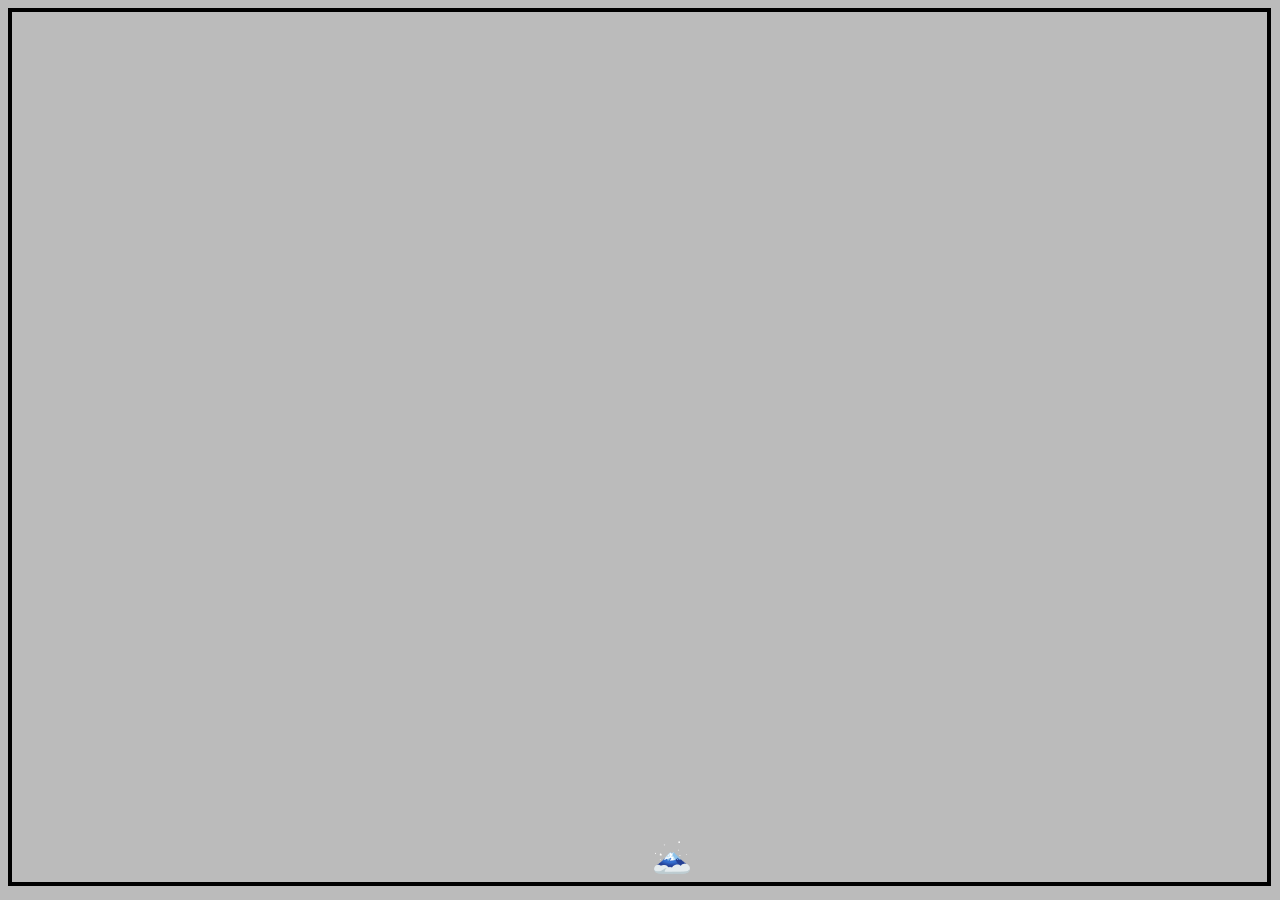
==== index.html @ 586781e6 "first commit ( working shooter )" ====
<!DOCTYPE html>
<html lang="en">
<head>
    <meta charset="UTF-8">
    <meta name="viewport" content="width=device-width, initial-scale=1.0">
    <title>Game By Ziad Alshanbari</title>
    <link rel="stylesheet" href="style.css">
</head>
<body>
    <canvas id="canvas"></canvas>
    <script src="game.js"></script>
</body>
</html>
---- style.css ----
body{
    background-color: rgb(187, 187, 187);
}

#canvas{
    border: black 4px solid;
    margin: 0;
}

* {
cursor: none;
}
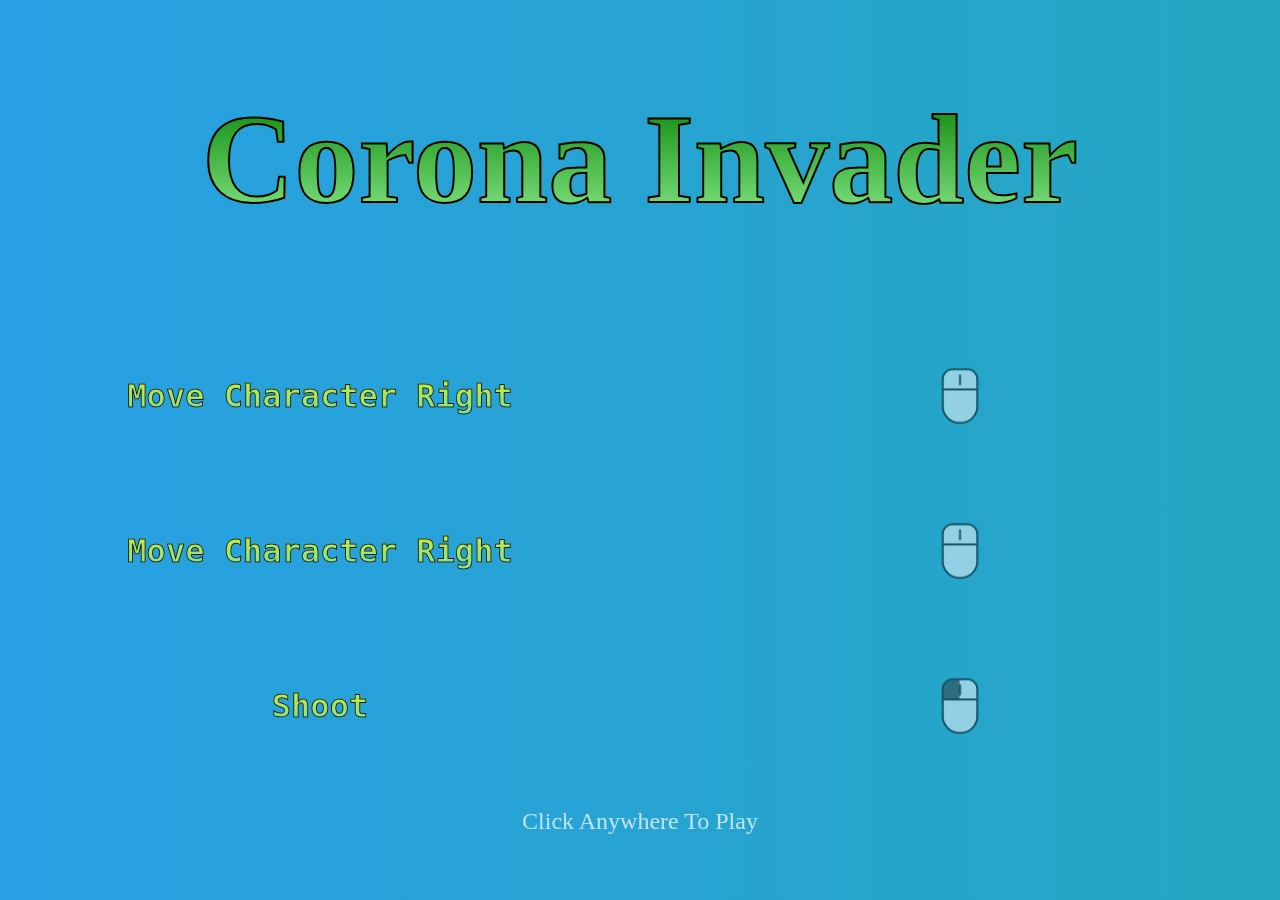
==== commit e2d6fcb8: "created seprate landing page and game page" ====
--- a/index.html
+++ b/index.html
@@ -1,13 +1,41 @@
 <!DOCTYPE html>
 <html lang="en">
-<head>
-    <meta charset="UTF-8">
-    <meta name="viewport" content="width=device-width, initial-scale=1.0">
-    <title>Game By Ziad Alshanbari</title>
-    <link rel="stylesheet" href="style.css">
-</head>
-<body>
-    <canvas id="canvas"></canvas>
-    <script src="game.js"></script>
-</body>
-</html>+  <head>
+    <meta charset="UTF-8" />
+    <meta name="viewport" content="width=device-width, initial-scale=1.0" />
+    <title>Corona Invader</title>
+    <link rel="stylesheet" href="style.css" />
+  </head>
+  <body class=".background-animation">
+    <p id="clickMe">Click Anywhere To Play</p>
+    <h1 class="slide-down" class="hovering" id="upperT">Corona Invader</h1>
+    <div id="middleT">
+      <img
+        id="mouseRightI"
+        src="img/mouse.png"
+        class="mouse"
+        class="slide-left"
+      />
+      <p id="mouseRightT" class="mouseT" class="slide-right">Move Character Right</p>
+      <img
+        id="mouseLeftI"
+        src="img/mouse.png"
+        class="mouse"
+        class="slide-left"
+      />
+      <p id="mouseLeftT" class="mouseT" class="slide-right">Move Character Right</p>
+      <img
+        id="mouseclickI"
+        src="img/mouseL.png"
+        class="mouse"
+        class="slide-left"
+      />
+      <p id="mouseclickT" class="mouseT" class="slide-right">Shoot</p>
+    </div>
+    <script>
+        window.addEventListener('click',()=>{
+            window.location.href = '/game.html'
+        })
+    </script>
+  </body>
+</html>
--- a/style.css
+++ b/style.css
@@ -1,12 +1,195 @@
-body{
-    background-color: rgb(187, 187, 187);
+body {
+  /* background-color: rgb(187, 187, 187); */
+  text-align: center;
+  display: grid;
+  grid-template-columns: 1fr;
+  grid-template-rows: 0.5fr 2fr 0.5fr;
+  grid-template-areas:
+    "upperT"
+    "middleT"
+    "bottomT";
+
+  margin: auto;
+  height: 100vh;
+
+  background: linear-gradient(270deg, #9bb42e, #1eb47b, #28a0e4);
+  background-size: 600% 600%;
+
+  -webkit-animation: background-animation 21s ease infinite;
+  -moz-animation: background-animation 21s ease infinite;
+  animation: background-animation 21s ease infinite;
 }
 
-#canvas{
-    border: black 4px solid;
-    margin: 0;
+@-webkit-keyframes background-animation {
+  0% {
+    background-position: 0% 50%;
+  }
+  50% {
+    background-position: 100% 50%;
+  }
+  100% {
+    background-position: 0% 50%;
+  }
+}
+@-moz-keyframes background-animation {
+  0% {
+    background-position: 0% 50%;
+  }
+  50% {
+    background-position: 100% 50%;
+  }
+  100% {
+    background-position: 0% 50%;
+  }
+}
+@keyframes background-animation {
+  0% {
+    background-position: 0% 50%;
+  }
+  50% {
+    background-position: 100% 50%;
+  }
+  100% {
+    background-position: 0% 50%;
+  }
 }
 
-* {
-cursor: none;
-}+#upperT {
+  position: relative;
+  /* top: -250px; */
+  /* display: flex; */
+  grid-area: upperT;
+  font-size: 128px;
+  /* align-content: center; */
+  /* justify-content: center; */
+}
+
+.slide-down {
+  background: -webkit-linear-gradient(green, lightgreen);
+  -webkit-background-clip: text;
+  -webkit-text-fill-color: transparent;
+  -webkit-text-stroke-width: 2px;
+  -webkit-text-stroke-color: black;
+
+  -webkit-animation: slide-bottom 1.5s cubic-bezier(0.175, 0.885, 0.32, 1.275)
+    both;
+  animation: slide-bottom 1.5s cubic-bezier(0.175, 0.885, 0.32, 1.275),
+    MoveUpDown 1.5s linear infinite both;
+}
+@-webkit-keyframes slide-bottom {
+  0% {
+    -webkit-transform: translateY(-250px);
+    transform: translateY(-250px);
+  }
+  100% {
+    -webkit-transform: translateY(0);
+    transform: translateY(0);
+  }
+}
+@keyframes slide-bottom {
+  0% {
+    -webkit-transform: translateY(-250px);
+    transform: translateY(-250px);
+  }
+  100% {
+    -webkit-transform: translateY(0);
+    transform: translateY(0);
+  }
+}
+
+@keyframes MoveUpDown {
+  0%,
+  100% {
+    bottom: 0;
+  }
+  50% {
+    bottom: 10px;
+  }
+}
+
+#clickMe{
+    color: white;
+    opacity: 0.7;
+    font-size: 24px;
+}
+
+#middleT {
+  text-align: center;
+  padding: auto;
+  justify-content: center;
+  align-content: center;
+  grid-area: middleT;
+  display: grid;
+  grid-template-columns: 1fr 1fr;
+  grid-template-rows: 1fr 1fr 1fr;
+  grid-template-areas:
+    "mouseRightT mouseRightI"
+    "mouseLeftT mouseLeftI"
+    "mouseclickT mouseclickI";
+}
+
+.mouse {
+  width: 50px;
+  background-color: rgba(255, 255, 255, 0);
+  opacity: 0.5;
+  align-self: center;
+  justify-self: center;
+}
+.mouseT {
+  align-self: center;
+  justify-self: center;
+  opacity: 0.8;
+  font-size: 32px;
+  font-weight: 800;
+  font-family: monospace;
+  background: -webkit-linear-gradient(yellow, lightgreen);
+  -webkit-background-clip: text;
+  -webkit-text-fill-color: transparent;
+  -webkit-text-stroke-width: 1px;
+  -webkit-text-stroke-color: black;
+}
+
+#mouseRightI {
+  grid-area: mouseRightI;
+}
+#mouseLeftI {
+  grid-area: mouseLeftI;
+}
+#mouseclickI {
+  grid-area: mouseclickI;
+}
+#mouseRightT {
+  grid-area: mouseRightT;
+}
+#mouseLeftT {
+  grid-area: mouseLeftT;
+}
+#mouseclickT {
+  grid-area: mouseclickT;
+}
+
+.slide-right {
+	-webkit-animation: slide-right 1s cubic-bezier(0.175, 0.885, 0.320, 1.275) both;
+            animation: slide-right 1s cubic-bezier(0.175, 0.885, 0.320, 1.275) both,
+            MoveUpDown 1.5s linear infinite both;
+}
+@-webkit-keyframes slide-right {
+  0% {
+    -webkit-transform: translateX(-999px);
+            transform: translateX(-999px);
+  }
+  100% {
+    -webkit-transform: translateX(0);
+            transform: translateX(0);
+  }
+}
+@keyframes slide-right {
+  0% {
+    -webkit-transform: translateX(-999px);
+            transform: translateX(-999px);
+  }
+  100% {
+    -webkit-transform: translateX(0);
+            transform: translateX(0);
+  }
+}
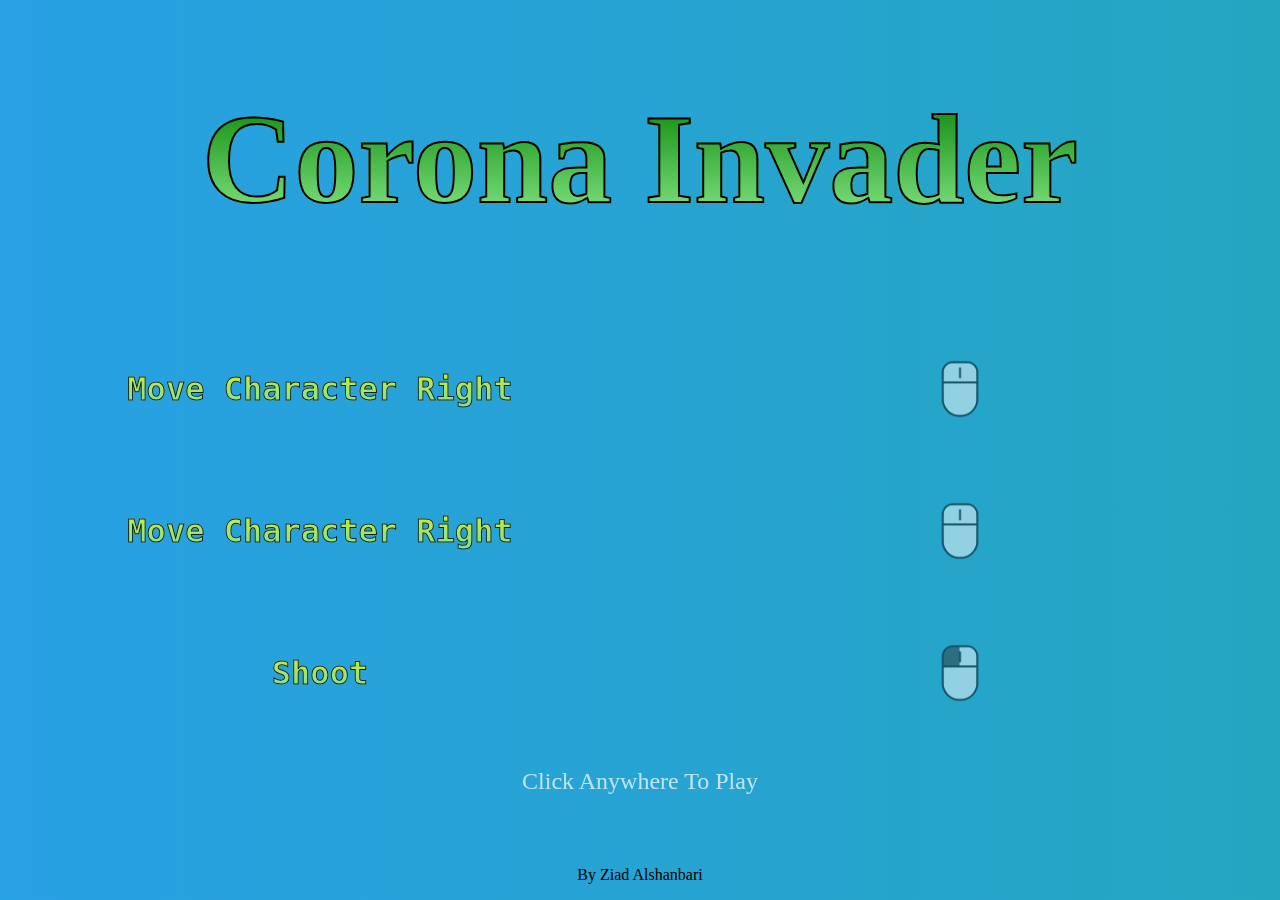
==== commit 189e4005: "added animation to landing page" ====
--- a/index.html
+++ b/index.html
@@ -7,35 +7,45 @@
     <link rel="stylesheet" href="style.css" />
   </head>
   <body class=".background-animation">
-    <p id="clickMe">Click Anywhere To Play</p>
+    <p id="clickMe" class="slide-in-blurred-bottom">Click Anywhere To Play</p>
     <h1 class="slide-down" class="hovering" id="upperT">Corona Invader</h1>
     <div id="middleT">
       <img
         id="mouseRightI"
         src="img/mouse.png"
-        class="mouse"
-        class="slide-left"
+        class="mouse slide-in-blurred-right"
       />
-      <p id="mouseRightT" class="mouseT" class="slide-right">Move Character Right</p>
+      <p id="mouseRightT" class="mouseT slide-in-blurred-left">
+        Move Character Right
+      </p>
       <img
         id="mouseLeftI"
         src="img/mouse.png"
-        class="mouse"
-        class="slide-left"
+        class="mouse slide-in-blurred-right"
       />
-      <p id="mouseLeftT" class="mouseT" class="slide-right">Move Character Right</p>
+      <p
+        id="mouseLeftT"
+        class="mouseT slide-in-blurred-left"
+      >
+        Move Character Right
+      </p>
       <img
         id="mouseclickI"
         src="img/mouseL.png"
-        class="mouse"
-        class="slide-left"
+        class="mouse slide-in-blurred-right"
       />
-      <p id="mouseclickT" class="mouseT" class="slide-right">Shoot</p>
+      <p
+        id="mouseclickT"
+        class="mouseT slide-in-blurred-left"
+      >
+        Shoot
+      </p>
     </div>
+    <p id="bottomT" class="slide-in-blurred-bottom">By Ziad Alshanbari</p>
     <script>
-        window.addEventListener('click',()=>{
-            window.location.href = '/game.html'
-        })
+      window.addEventListener("click", () => {
+        window.location.href = "/game.html";
+      });
     </script>
   </body>
 </html>
--- a/style.css
+++ b/style.css
@@ -1,3 +1,16 @@
+/* ----------------------------------------------
+ * Generated by Animista on 2020-3-12 8:46:18
+ * Licensed under FreeBSD License.
+ * See http://animista.net/license for more info. 
+ * w: http://animista.net, t: @cssanimista
+ * ---------------------------------------------- */
+
+/**
+ * ----------------------------------------
+ * animation slide-in-blurred-bottom
+ * ----------------------------------------
+ */
+
 body {
   /* background-color: rgb(187, 187, 187); */
   text-align: center;
@@ -168,28 +181,148 @@
   grid-area: mouseclickT;
 }
 
-.slide-right {
-	-webkit-animation: slide-right 1s cubic-bezier(0.175, 0.885, 0.320, 1.275) both;
-            animation: slide-right 1s cubic-bezier(0.175, 0.885, 0.320, 1.275) both,
-            MoveUpDown 1.5s linear infinite both;
-}
-@-webkit-keyframes slide-right {
-  0% {
-    -webkit-transform: translateX(-999px);
-            transform: translateX(-999px);
-  }
-  100% {
-    -webkit-transform: translateX(0);
-            transform: translateX(0);
-  }
-}
-@keyframes slide-right {
-  0% {
-    -webkit-transform: translateX(-999px);
-            transform: translateX(-999px);
-  }
-  100% {
-    -webkit-transform: translateX(0);
-            transform: translateX(0);
-  }
-}
+.slide-in-blurred-right {
+	-webkit-animation: slide-in-blurred-right 0.6s cubic-bezier(0.230, 1.000, 0.320, 1.000) both;
+	        animation: slide-in-blurred-right 0.6s cubic-bezier(0.230, 1.000, 0.320, 1.000) both;
+}
+
+@-webkit-keyframes slide-in-blurred-right {
+  0% {
+    -webkit-transform: translateX(1000px) scaleX(2.5) scaleY(0.2);
+            transform: translateX(1000px) scaleX(2.5) scaleY(0.2);
+    -webkit-transform-origin: 0% 50%;
+            transform-origin: 0% 50%;
+    -webkit-filter: blur(40px);
+            filter: blur(40px);
+    opacity: 0;
+  }
+  100% {
+    -webkit-transform: translateX(0) scaleY(1) scaleX(1);
+            transform: translateX(0) scaleY(1) scaleX(1);
+    -webkit-transform-origin: 50% 50%;
+            transform-origin: 50% 50%;
+    -webkit-filter: blur(0);
+            filter: blur(0);
+    opacity: 1;
+  }
+}
+@keyframes slide-in-blurred-right {
+  0% {
+    -webkit-transform: translateX(1000px) scaleX(2.5) scaleY(0.2);
+            transform: translateX(1000px) scaleX(2.5) scaleY(0.2);
+    -webkit-transform-origin: 0% 50%;
+            transform-origin: 0% 50%;
+    -webkit-filter: blur(40px);
+            filter: blur(40px);
+    opacity: 0;
+  }
+  100% {
+    -webkit-transform: translateX(0) scaleY(1) scaleX(1);
+            transform: translateX(0) scaleY(1) scaleX(1);
+    -webkit-transform-origin: 50% 50%;
+            transform-origin: 50% 50%;
+    -webkit-filter: blur(0);
+            filter: blur(0);
+    opacity: 1;
+  }
+}
+
+.slide-in-blurred-bottom {
+	-webkit-animation: slide-in-blurred-bottom 1.5s cubic-bezier(0.230, 1.000, 0.320, 1.000) both;
+	        animation: slide-in-blurred-bottom 1.5s cubic-bezier(0.230, 1.000, 0.320, 1.000) both;
+}
+@-webkit-keyframes slide-in-blurred-bottom {
+  0% {
+    -webkit-transform: translateY(1000px) scaleY(2.5) scaleX(0.2);
+            transform: translateY(1000px) scaleY(2.5) scaleX(0.2);
+    -webkit-transform-origin: 50% 100%;
+            transform-origin: 50% 100%;
+    -webkit-filter: blur(40px);
+            filter: blur(40px);
+    opacity: 0;
+  }
+  100% {
+    -webkit-transform: translateY(0) scaleY(1) scaleX(1);
+            transform: translateY(0) scaleY(1) scaleX(1);
+    -webkit-transform-origin: 50% 50%;
+            transform-origin: 50% 50%;
+    -webkit-filter: blur(0);
+            filter: blur(0);
+    opacity: 1;
+  }
+}
+@keyframes slide-in-blurred-bottom {
+  0% {
+    -webkit-transform: translateY(1000px) scaleY(2.5) scaleX(0.2);
+            transform: translateY(1000px) scaleY(2.5) scaleX(0.2);
+    -webkit-transform-origin: 50% 100%;
+            transform-origin: 50% 100%;
+    -webkit-filter: blur(40px);
+            filter: blur(40px);
+    opacity: 0;
+  }
+  100% {
+    -webkit-transform: translateY(0) scaleY(1) scaleX(1);
+            transform: translateY(0) scaleY(1) scaleX(1);
+    -webkit-transform-origin: 50% 50%;
+            transform-origin: 50% 50%;
+    -webkit-filter: blur(0);
+            filter: blur(0);
+    opacity: 1;
+  }
+}
+.slide-in-blurred-left {
+	-webkit-animation: slide-in-blurred-left 0.6s cubic-bezier(0.230, 1.000, 0.320, 1.000) both;
+            animation: slide-in-blurred-left 0.6s cubic-bezier(0.230, 1.000, 0.320, 1.000) both,
+            MoveUpDown2 1.5s linear infinite both;
+}
+@-webkit-keyframes slide-in-blurred-left {
+  0% {
+    -webkit-transform: translateX(-1000px) scaleX(2.5) scaleY(0.2);
+            transform: translateX(-1000px) scaleX(2.5) scaleY(0.2);
+    -webkit-transform-origin: 100% 50%;
+            transform-origin: 100% 50%;
+    -webkit-filter: blur(40px);
+            filter: blur(40px);
+    opacity: 0;
+  }
+  100% {
+    -webkit-transform: translateX(0) scaleY(1) scaleX(1);
+            transform: translateX(0) scaleY(1) scaleX(1);
+    -webkit-transform-origin: 50% 50%;
+            transform-origin: 50% 50%;
+    -webkit-filter: blur(0);
+            filter: blur(0);
+    opacity: 1;
+  }
+}
+@keyframes slide-in-blurred-left {
+  0% {
+    -webkit-transform: translateX(-1000px) scaleX(2.5) scaleY(0.2);
+            transform: translateX(-1000px) scaleX(2.5) scaleY(0.2);
+    -webkit-transform-origin: 100% 50%;
+            transform-origin: 100% 50%;
+    -webkit-filter: blur(40px);
+            filter: blur(40px);
+    opacity: 0;
+  }
+  100% {
+    -webkit-transform: translateX(0) scaleY(1) scaleX(1);
+            transform: translateX(0) scaleY(1) scaleX(1);
+    -webkit-transform-origin: 50% 50%;
+            transform-origin: 50% 50%;
+    -webkit-filter: blur(0);
+            filter: blur(0);
+    opacity: 1;
+  }
+}
+
+@keyframes MoveUpDown2 {
+  0%,
+  100% {
+    bottom: 0;
+  }
+  50% {
+    bottom: 10px;
+  }
+}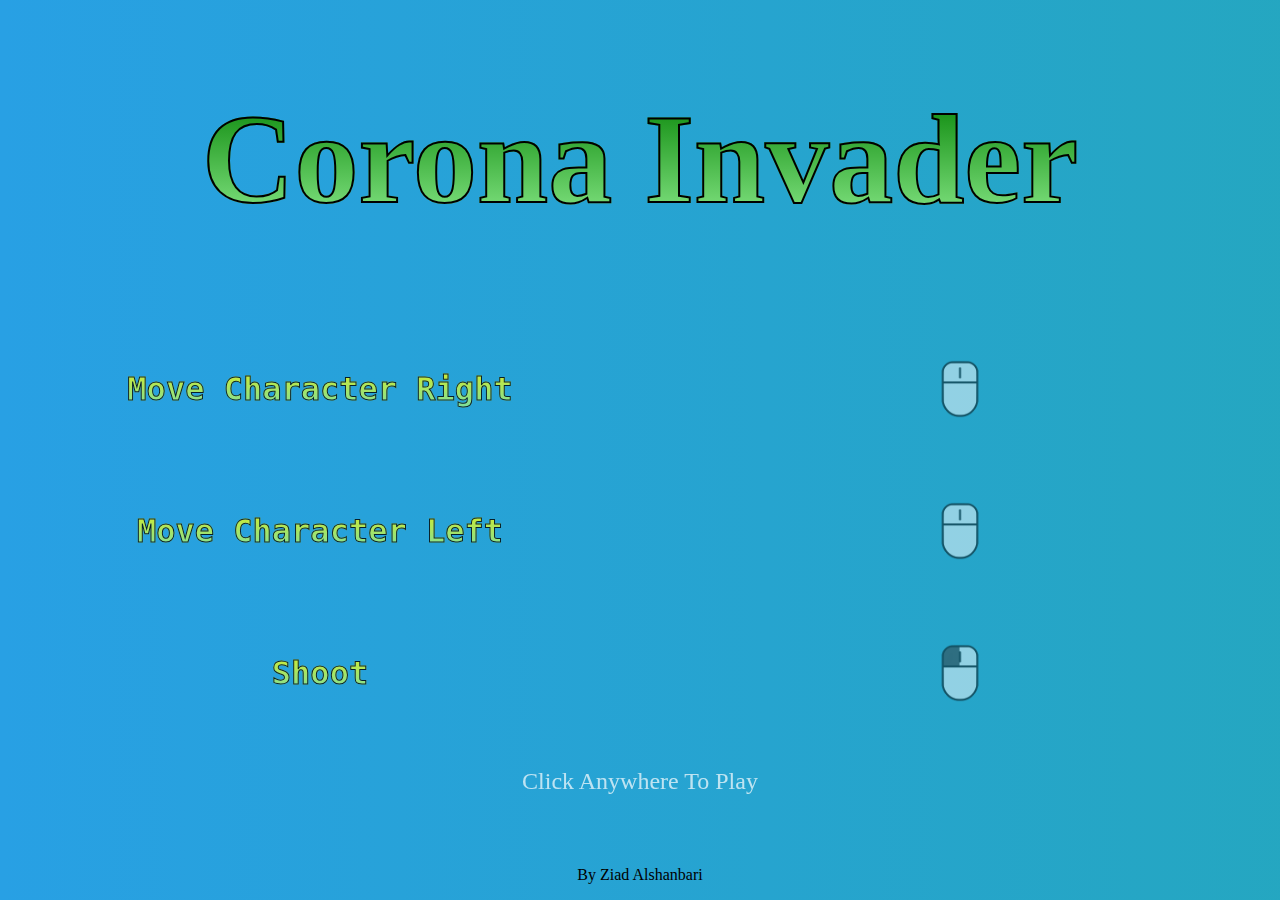
==== commit e8aa4117: "more animations" ====
--- a/index.html
+++ b/index.html
@@ -27,7 +27,7 @@
         id="mouseLeftT"
         class="mouseT slide-in-blurred-left"
       >
-        Move Character Right
+        Move Character Left
       </p>
       <img
         id="mouseclickI"
--- a/style.css
+++ b/style.css
@@ -181,9 +181,11 @@
   grid-area: mouseclickT;
 }
 
+
 .slide-in-blurred-right {
 	-webkit-animation: slide-in-blurred-right 0.6s cubic-bezier(0.230, 1.000, 0.320, 1.000) both;
-	        animation: slide-in-blurred-right 0.6s cubic-bezier(0.230, 1.000, 0.320, 1.000) both;
+            animation: slide-in-blurred-right 0.6s cubic-bezier(0.230, 1.000, 0.320, 1.000) both,
+            rightTo 1.5s linear infinite both;
 }
 
 @-webkit-keyframes slide-in-blurred-right {
@@ -227,6 +229,16 @@
   }
 }
 
+@keyframes rightTo {
+  0%,
+  100% {
+    left: 0;
+  }
+  50% {
+    left: 10px;
+  }
+}
+
 .slide-in-blurred-bottom {
 	-webkit-animation: slide-in-blurred-bottom 1.5s cubic-bezier(0.230, 1.000, 0.320, 1.000) both;
 	        animation: slide-in-blurred-bottom 1.5s cubic-bezier(0.230, 1.000, 0.320, 1.000) both;
